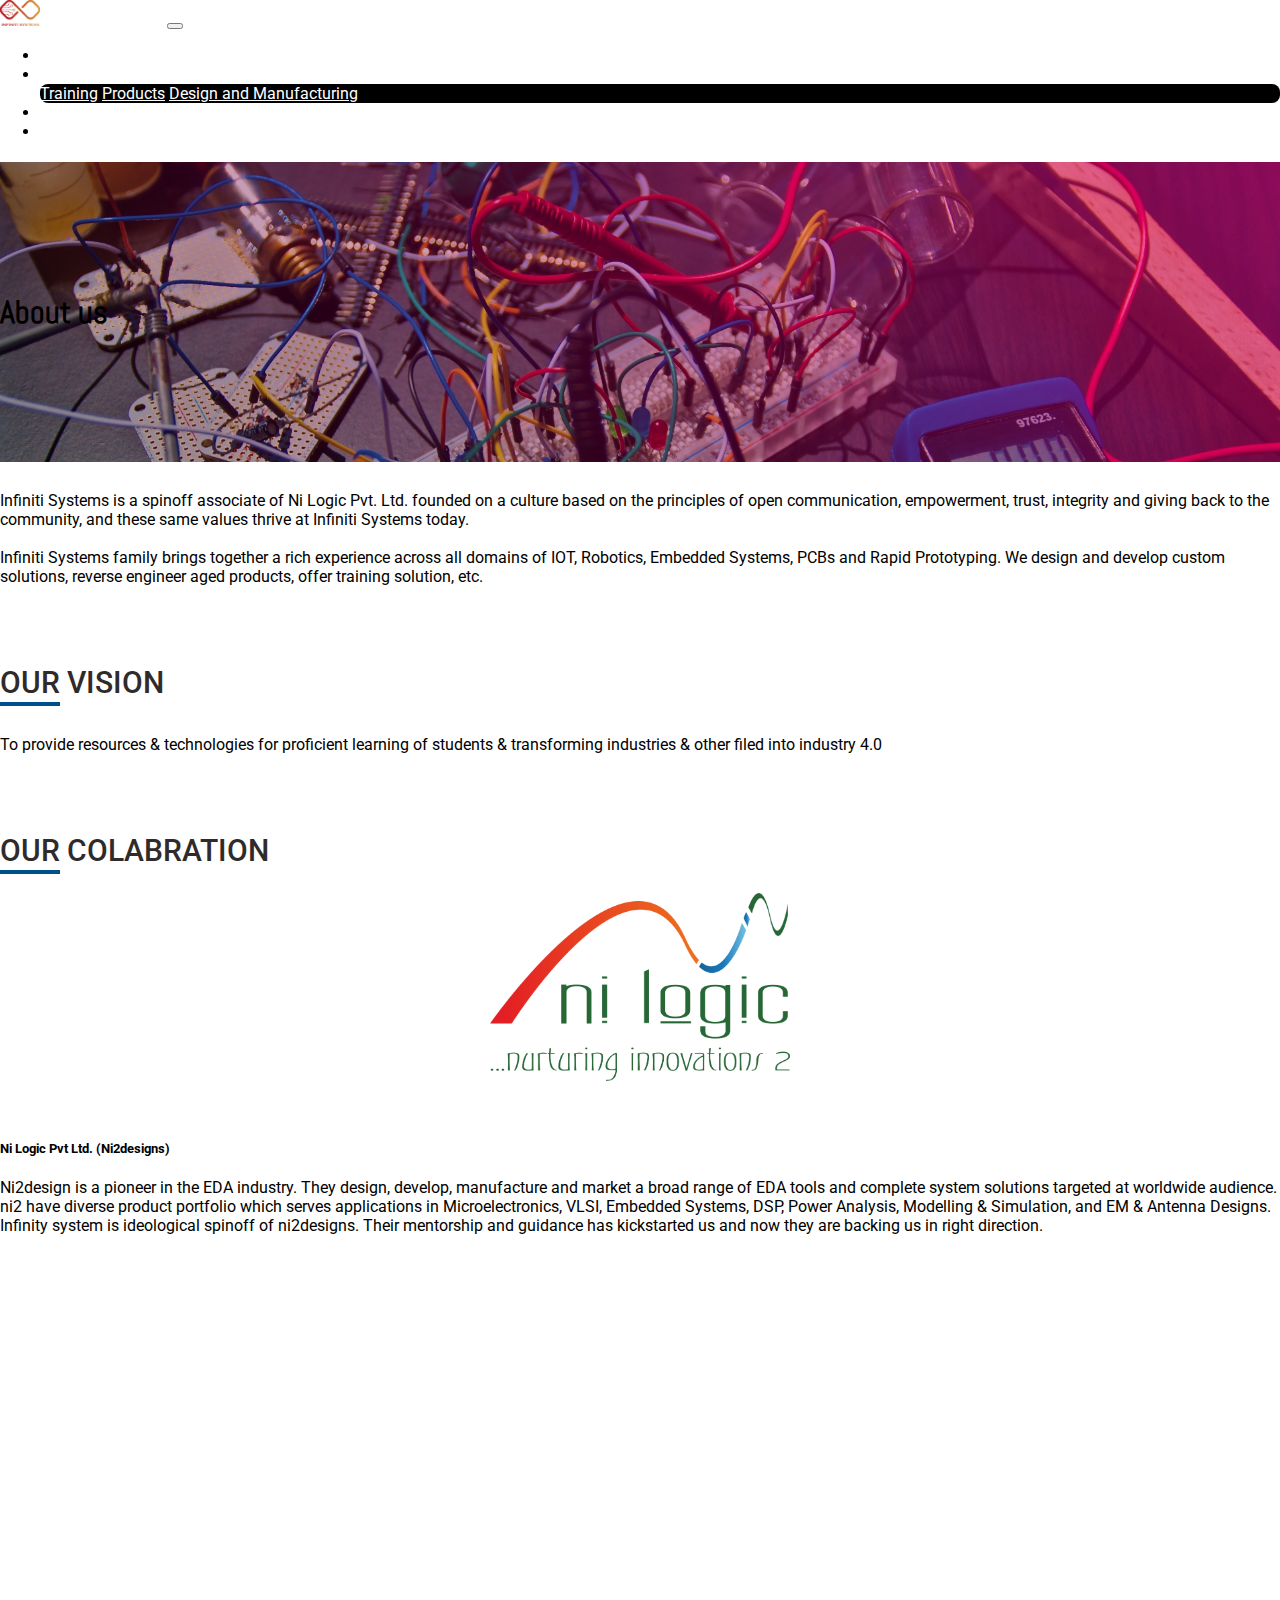
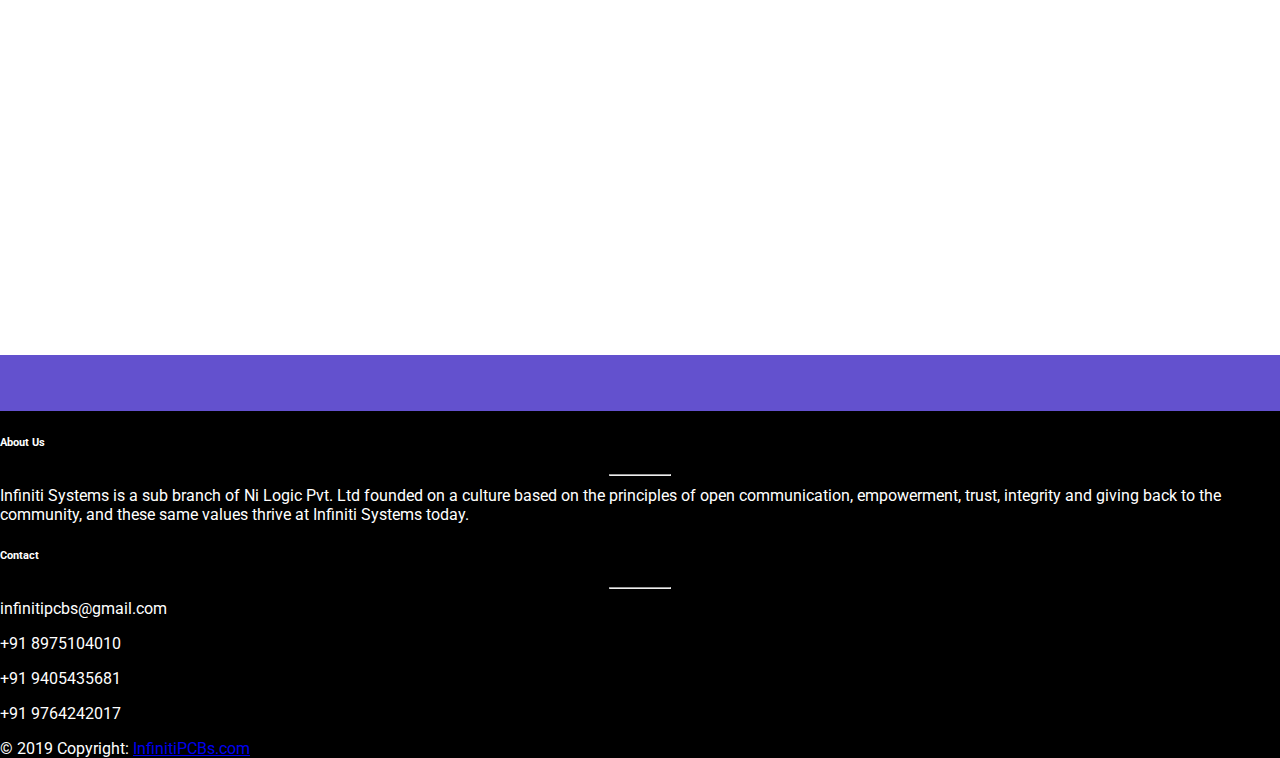
==== about.html @ 41bbc361 "1st commit" ====
<!DOCTYPE html>
<html lang="en">
  <head>
    <meta charset="UTF-8" />
    <meta name="viewport" content="width=device-width, initial-scale=1.0" />
    <meta http-equiv="X-UA-Compatible" content="ie=edge" />
    <link
      rel="stylesheet"
      href="https://stackpath.bootstrapcdn.com/bootstrap/4.1.3/css/bootstrap.min.css"
      integrity="sha384-MCw98/SFnGE8fJT3GXwEOngsV7Zt27NXFoaoApmYm81iuXoPkFOJwJ8ERdknLPMO"
      crossorigin="anonymous"
    />
    <link
      rel="stylesheet"
      href="https://use.fontawesome.com/releases/v5.7.2/css/all.css"
      integrity="sha384-fnmOCqbTlWIlj8LyTjo7mOUStjsKC4pOpQbqyi7RrhN7udi9RwhKkMHpvLbHG9Sr"
      crossorigin="anonymous"
    />
    <link
      href="https://fonts.googleapis.com/css?family=Roboto:300,400,500"
      rel="stylesheet"
    />
    <link
      href="https://fonts.googleapis.com/css?family=Abel"
      rel="stylesheet"
    />
    <link rel="stylesheet" href="./assets/css/home.css" />
    <link rel="stylesheet" href="./assets/css/sal.css" />

    <title>Infiniti Systems | About Us</title>
    <script
      src="https://code.jquery.com/jquery-3.3.1.slim.min.js"
      integrity="sha384-q8i/X+965DzO0rT7abK41JStQIAqVgRVzpbzo5smXKp4YfRvH+8abtTE1Pi6jizo"
      crossorigin="anonymous"
    ></script>
    <script
      src="https://cdnjs.cloudflare.com/ajax/libs/popper.js/1.14.3/umd/popper.min.js"
      integrity="sha384-ZMP7rVo3mIykV+2+9J3UJ46jBk0WLaUAdn689aCwoqbBJiSnjAK/l8WvCWPIPm49"
      crossorigin="anonymous"
    ></script>
    <script
      src="https://stackpath.bootstrapcdn.com/bootstrap/4.1.3/js/bootstrap.min.js"
      integrity="sha384-ChfqqxuZUCnJSK3+MXmPNIyE6ZbWh2IMqE241rYiqJxyMiZ6OW/JmZQ5stwEULTy"
      crossorigin="anonymous"
    ></script>
  </head>
  <body>
    <nav class="navbar navbar-expand-lg navbar-light bg-light fixed-top">
      <a class="navbar-brand" href="index.html" style="color:#fff">
        <img
          src="./assets/img/infinitiLogo.png"
          width="40"
          height="auto"
          class="d-inline-block align-top"
          style="margin-right:10px"
        />
        Infiniti Systems
      </a>
      <button
        class="navbar-toggler"
        type="button"
        data-toggle="collapse"
        data-target="#navbarNav"
        aria-controls="navbarNav"
        aria-expanded="false"
        aria-label="Toggle navigation"
      >
        <span>
          <i class="fas fa-bars" style="color:#fff;font-size: 28px"></i>
        </span>
      </button>
      <div class="collapse navbar-collapse" id="navbarNav">
        <ul class="navbar-nav ml-auto">
          <li class="nav-item active">
            <a class="nav-link" href="index.html">Home </a>
          </li>
          <li class="nav-item dropdown">
            <a
              class="nav-link dropdown-toggle"
              href="#"
              id="navbarDropdown"
              role="button"
              data-toggle="dropdown"
              aria-haspopup="true"
              aria-expanded="false"
            >
              Services
            </a>
            <div class="dropdown-menu" aria-labelledby="navbarDropdown">
              <a class="dropdown-item" href="index.html#training">Training</a>
              <a class="dropdown-item" href="index.html#product">Products</a>
              <a class="dropdown-item" href="index.html#design"
                >Design and Manufacturing
              </a>
            </div>
          </li>
          <li class="nav-item">
            <a class="nav-link" href="contactus.html">Contact Us</a>
          </li>
          <li class="nav-item">
            <a class="nav-link" href="about.html">
              About Us
              <span class="sr-only">(current)</span></a
            >
          </li>
        </ul>
      </div>
    </nav>

    <section
      style="width:100%;height:300px;
background:linear-gradient(45deg,rgba(0,0,0,0.3),rgba(255,0,150,0.5)),url('./assets/img/about.jpg');
background-size:cover;"
    >
      <h1
        class="text-white text-center text-uppercase"
        style="line-height: 300px"
      >
        About us
      </h1>
    </section>
    <br />
    <div class="container">
      <div class="row">
        <div class="col-sm-9 mx-auto">
          <p class="px-5 text-justify">
            Infiniti Systems is a spinoff associate of Ni Logic Pvt. Ltd.
            founded on a culture based on the principles of open communication,
            empowerment, trust, integrity and giving back to the community, and
            these same values thrive at Infiniti Systems today. <br />
            <br />
            Infiniti Systems family brings together a rich experience across all
            domains of IOT, Robotics, Embedded Systems, PCBs and Rapid
            Prototyping. We design and develop custom solutions, reverse
            engineer aged products, offer training solution, etc.
          </p>
        </div>
      </div>
      <br /><br />
      <div class="row">
        <div class="col-sm-9 mx-auto">
          <h2 class="colorlib-heading ml-5">Our Vision</h2>
          <br />
          <p class="px-5 text-justify">
            To provide resources & technologies for proficient learning of
            students & transforming industries & other filed into industry 4.0
          </p>
        </div>
      </div>

      <br /><br />
      <div class="row">
        <div class="col-sm-9 mx-auto">
          <h2 class="colorlib-heading ml-5">Our Colabration</h2>
          <br />
          <img
            src="assets/img/ni2-logo.png"
            class="img-fluid"
            width="300"
            height="auto"
            style=" display:block;
          margin-left:auto;
          margin-right:auto;"
          />
          <br />
          <br />
          <h5 class="ml-5">Ni Logic Pvt Ltd. (Ni2designs)</h5>
          <p class="px-5 text-justify">
            Ni2design is a pioneer in the EDA industry. They design, develop,
            manufacture and market a broad range of EDA tools and complete
            system solutions targeted at worldwide audience. ni2 have diverse
            product portfolio which serves applications in Microelectronics,
            VLSI, Embedded Systems, DSP, Power Analysis, Modelling & Simulation,
            and EM & Antenna Designs. Infinity system is ideological spinoff of
            ni2designs. Their mentorship and guidance has kickstarted us and now
            they are backing us in right direction.
          </p>
        </div>
      </div>

      <div class="row">
        <div class="col-sm-9 mx-auto">
          <div class="map-responsive">
            <iframe
              src="https://www.google.com/maps/embed?pb=!1m18!1m12!1m3!1d3783.4539510392033!2d73.79143771489254!3d18.508377287416096!2m3!1f0!2f0!3f0!3m2!1i1024!2i768!4f13.1!3m3!1m2!1s0x3bc2bfb400000001%3A0x50875d6a385f083e!2sNi+Logic+Limited!5e0!3m2!1sen!2sin!4v1552983753558"
              frameborder="0"
              style="border:0"
              width="100%"
              height="300"
              allowfullscreen
              class="p-5"
            ></iframe>
          </div>
        </div>
      </div>
    </div>

    <div style="height: 50px"></div>
    <footer
      id="footer"
      class="page-footer font-small unique-color-dark white-text"
      style="background-color:black;color: #fff;"
    >
      <div style="background-color: #6351ce;">
        <div class="container">
          <div class="row py-4 d-flex align-content-around flex-row ">
            <div
              class="col-sm-6 text-center text-md-left mb-4 mb-md-0 d-flex flex-row"
              data-sal="zoom-out"
              data-sal-delay="100"
              data-sal-duration="1000"
              data-sal-easing="ease-out-bounce"
            >
              <h5 class="text-white mt-2">
                Subscribe to our Newsletter
              </h5>
              <div class="text-center text-md-left ml-3">
                <a
                  class="btn btn-primary"
                  style="background-color: white;color:#6351ce"
                  href="https://docs.google.com/forms/d/e/1FAIpQLSdjC1x0hVX0SmGQY8szGTT4zDDLFNhIy88idkA6n4ffcVlAbw/viewform"
                  target="_blank"
                >
                  <i class="fas fa-envelope-open"></i>&nbsp; Subscribe
                </a>
              </div>
            </div>
            <div
              class="col-sm-6 text-center text-md-right"
              style="font-size:26px"
            >
              <a class="fb-ic footer_a" href="#">
                <i class="fab fa-facebook-f white-text mr-4"></i>
              </a>
              <a class="li-ic footer_a" href="#">
                <i class="fab fa-linkedin-in white-text mr-4"></i>
              </a>
              <a class="ins-ic footer_a" href="#">
                <i class="fab fa-instagram white-text"></i>
              </a>
            </div>
          </div>
        </div>
      </div>

      <div class="container text-center text-md-left mt-5">
        <div class="row mt-3">
          <div class="col-md-5 col-lg-5 col-xl-5 mx-auto mb-4">
            <h6 class="text-uppercase font-weight-bold">About Us</h6>
            <hr
              class="deep-purple accent-2 mb-4 mt-0 d-inline-block mx-auto"
              style="width: 60px;"
            />
            <p>
              Infiniti Systems is a sub branch of Ni Logic Pvt. Ltd founded on a
              culture based on the principles of open communication,
              empowerment, trust, integrity and giving back to the community,
              and these same values thrive at Infiniti Systems today.
            </p>
          </div>

          <div class="col-md-4 col-lg-3 col-xl-3 mx-auto mb-md-0 mb-4">
            <h6 class="text-uppercase font-weight-bold">Contact</h6>
            <hr
              class="deep-purple accent-2 mb-4 mt-0 d-inline-block mx-auto"
              style="width: 60px;"
            />
            <p><i class="fas fa-envelope mr-3"></i>infinitipcbs@gmail.com</p>
            <p><i class="fas fa-phone mr-3"></i>+91 8975104010</p>
            <p><i class="fas fa-phone mr-3"></i>+91 9405435681</p>
            <p><i class="fas fa-phone mr-3"></i>+91 9764242017</p>
          </div>
        </div>
      </div>
      <div class="footer-copyright text-center py-3">
        © 2019 Copyright:
        <a href="https://mdbootstrap.com/education/bootstrap/"
          >InfinitiPCBs.com</a
        >
      </div>
    </footer>
    <script src="./assets/js/sal.js"></script>
    <script src="./assets/js/home.js"></script>
  </body>
</html>
---- assets/css/home.css ----
@import url("https://fonts.googleapis.com/css?family=Roboto&display=swap");
html,
body {
  margin: 0;
  padding: 0;
  overflow-x: hidden;
  scroll-behavior: smooth;
  font-family: "Roboto", sans-serif;
}

nav .navbar-nav li a {
  color: #fff !important;
  border-radius: 8px;
}

.navbar {
  opacity: 1;
  background-color: rgba(0, 0, 0, 0) !important;
}

.navbar-light .navbar-nav .nav-link:focus,
.navbar-light .navbar-nav .nav-link:hover {
  background-color: #fff;
  color: #000 !important;
}

.navbar-nav > li > .dropdown-menu {
  opacity: 1;
  background-color: #000;
  color: #fff;
  border-radius: 8px;
}

.navbar-nav > li > .dropdown-menu :hover {
  background-color: #fff;
  color: #000 !important;
}

.solid {
  opacity: 1;
  background-color: #000 !important;
}

@media only screen and (max-width: 800px) {
  .navbar {
    background-color: #000 !important;
  }
  .nav.navbar-nav li a {
    padding-left: 10px;
  }
}

.footer_a {
  color: white;
}

.footer_a:hover {
  color: black;
}

h1 {
  font-family: "Abel", sans-serif;
  font-weight: 600;
}
.logo {
  width: 44vw;
  height: auto;
  display: block;
  margin: auto;
  z-index: 10;
}
.userselect {
  -webkit-user-select: none;
  -moz-user-select: none;
  -ms-user-select: none;
  user-select: none;
}
.topButton {
  display: none;
  position: fixed;
  right: 12px;
  bottom: 90px;
  color: #fff;
  margin-top: 12px;
  z-index: 100;
  opacity: 0.9;
  background-color: #4d4d4d;
}
.topButton:hover {
  color: white;
  opacity: 1;
}
.buttonDisplay {
  display: block;
}
.button {
  z-index: 100;
  padding: 8px;
  border: 1px solid #fff;
  background: #000;
  color: #fff;
  font-size: 18px;
  font-weight: bold;
  border-radius: 15px;
  transition: 0.5s;
  cursor: pointer;
}
.button:hover {
  color: #000;
  font-weight: bold;
  background: rgba(38, 37, 34, 0.26);
}
.button:focus {
  outline-width: 0;
}
@media only screen and (max-width: 600px) {
  .logo {
    width: 80vw;
    height: auto;
    margin: auto;
    display: block;
  }
}
.border {
  border-style: solid;
  border-width: 1px;
  border-color: #404040;
  border-radius: 12px;
  -moz-box-shadow: 2px 1px 1px 1px #888;
  -webkit-box-shadow: 2px 1px 1px 1px #888;
  box-shadow: 2px 1px 1px 1px #888;
}
.map-responsive {
  overflow: hidden;
  padding-top: 22%;
  padding-bottom: 350px;
  position: relative;
  height: 0;
}
.map-responsive iframe {
  left: 0;
  top: 0;
  height: 100%;
  width: 100%;
  position: absolute;
}
.contactForm {
  /* background-image: url('/static/img/home/contactus1.png');
   background-repeat:no-repeat;
   background-size:contain;
   background-position:center; */
  background: linear-gradient(45deg, #fff, #999999);
}

p {
  margin-top: 10px;
}

header {
  position: relative;
  background-color: black;
  height: 100vh;
  min-height: 25rem;
  width: 100%;
  overflow: hidden;
}

header video {
  position: absolute;
  top: 50%;
  left: 50%;
  min-width: 100%;
  min-height: 100%;
  width: auto;
  height: auto;
  z-index: 0;
  -ms-transform: translateX(-50%) translateY(-50%);
  -moz-transform: translateX(-50%) translateY(-50%);
  -webkit-transform: translateX(-50%) translateY(-50%);
  transform: translateX(-50%) translateY(-50%);
}

header .container {
  position: relative;
  z-index: 2;
}

header .overlay {
  position: absolute;
  top: 0;
  left: 0;
  height: 100%;
  width: 100%;
  background-color: black;
  opacity: 0.7;
  z-index: 1;
}
/*
@media (pointer: coarse) and (hover: none) {
  header {
    background: url('https://source.unsplash.com/XT5OInaElMw/1600x900') black no-repeat center center scroll;
  }
  header video {
    display: none;
  }
}
*/

.colorlib-heading {
  font-size: 30px;
  margin-bottom: 6px;
  font-weight: 500;
  text-transform: uppercase;
  position: relative;
  color: rgb(48, 43, 43);
}

.colorlib-heading:after {
  position: absolute;
  bottom: -6px;
  left: 0;
  width: 60px;
  height: 4px;
  content: "";
  background: #004e8a;
}

@media screen and (max-width: 768px) {
  .colorlib-heading {
    margin-bottom: 12px;
    margin-top: 12px;
  }
}

.scroll-downs {
  margin: auto;
  z-index: 10;
  width: 34px;
  height: 55px;
}
.mousey {
  width: 3px;
  padding: 10px 15px;
  height: 35px;
  border: 2px solid #fff;
  border-radius: 25px;
  opacity: 0.75;
  box-sizing: content-box;
}
.scroller {
  width: 3px;
  height: 10px;
  border-radius: 25%;
  background-color: #fff;
  animation-name: scroll;
  animation-duration: 2.2s;
  animation-timing-function: cubic-bezier(0.15, 0.41, 0.69, 0.94);
  animation-iteration-count: infinite;
}
@keyframes scroll {
  0% {
    opacity: 0;
  }
  10% {
    transform: translateY(0);
    opacity: 1;
  }
  100% {
    transform: translateY(15px);
    opacity: 0;
  }
}
---- assets/css/sal.css ----
[data-sal]{-webkit-transition-delay:0s;transition-delay:0s}[data-sal],[data-sal][data-sal-duration="200"]{-webkit-transition-duration:.2s;transition-duration:.2s}[data-sal][data-sal-duration="250"]{-webkit-transition-duration:.25s;transition-duration:.25s}[data-sal][data-sal-duration="300"]{-webkit-transition-duration:.3s;transition-duration:.3s}[data-sal][data-sal-duration="350"]{-webkit-transition-duration:.35s;transition-duration:.35s}[data-sal][data-sal-duration="400"]{-webkit-transition-duration:.4s;transition-duration:.4s}[data-sal][data-sal-duration="450"]{-webkit-transition-duration:.45s;transition-duration:.45s}[data-sal][data-sal-duration="500"]{-webkit-transition-duration:.5s;transition-duration:.5s}[data-sal][data-sal-duration="550"]{-webkit-transition-duration:.55s;transition-duration:.55s}[data-sal][data-sal-duration="600"]{-webkit-transition-duration:.6s;transition-duration:.6s}[data-sal][data-sal-duration="650"]{-webkit-transition-duration:.65s;transition-duration:.65s}[data-sal][data-sal-duration="700"]{-webkit-transition-duration:.7s;transition-duration:.7s}[data-sal][data-sal-duration="750"]{-webkit-transition-duration:.75s;transition-duration:.75s}[data-sal][data-sal-duration="800"]{-webkit-transition-duration:.8s;transition-duration:.8s}[data-sal][data-sal-duration="850"]{-webkit-transition-duration:.85s;transition-duration:.85s}[data-sal][data-sal-duration="900"]{-webkit-transition-duration:.9s;transition-duration:.9s}[data-sal][data-sal-duration="950"]{-webkit-transition-duration:.95s;transition-duration:.95s}[data-sal][data-sal-duration="1000"]{-webkit-transition-duration:1s;transition-duration:1s}[data-sal][data-sal-duration="1050"]{-webkit-transition-duration:1.05s;transition-duration:1.05s}[data-sal][data-sal-duration="1100"]{-webkit-transition-duration:1.1s;transition-duration:1.1s}[data-sal][data-sal-duration="1150"]{-webkit-transition-duration:1.15s;transition-duration:1.15s}[data-sal][data-sal-duration="1200"]{-webkit-transition-duration:1.2s;transition-duration:1.2s}[data-sal][data-sal-duration="1250"]{-webkit-transition-duration:1.25s;transition-duration:1.25s}[data-sal][data-sal-duration="1300"]{-webkit-transition-duration:1.3s;transition-duration:1.3s}[data-sal][data-sal-duration="1350"]{-webkit-transition-duration:1.35s;transition-duration:1.35s}[data-sal][data-sal-duration="1400"]{-webkit-transition-duration:1.4s;transition-duration:1.4s}[data-sal][data-sal-duration="1450"]{-webkit-transition-duration:1.45s;transition-duration:1.45s}[data-sal][data-sal-duration="1500"]{-webkit-transition-duration:1.5s;transition-duration:1.5s}[data-sal][data-sal-duration="1550"]{-webkit-transition-duration:1.55s;transition-duration:1.55s}[data-sal][data-sal-duration="1600"]{-webkit-transition-duration:1.6s;transition-duration:1.6s}[data-sal][data-sal-duration="1650"]{-webkit-transition-duration:1.65s;transition-duration:1.65s}[data-sal][data-sal-duration="1700"]{-webkit-transition-duration:1.7s;transition-duration:1.7s}[data-sal][data-sal-duration="1750"]{-webkit-transition-duration:1.75s;transition-duration:1.75s}[data-sal][data-sal-duration="1800"]{-webkit-transition-duration:1.8s;transition-duration:1.8s}[data-sal][data-sal-duration="1850"]{-webkit-transition-duration:1.85s;transition-duration:1.85s}[data-sal][data-sal-duration="1900"]{-webkit-transition-duration:1.9s;transition-duration:1.9s}[data-sal][data-sal-duration="1950"]{-webkit-transition-duration:1.95s;transition-duration:1.95s}[data-sal][data-sal-duration="2000"]{-webkit-transition-duration:2s;transition-duration:2s}[data-sal][data-sal-delay="50"]{-webkit-transition-delay:.05s;transition-delay:.05s}[data-sal][data-sal-delay="100"]{-webkit-transition-delay:.1s;transition-delay:.1s}[data-sal][data-sal-delay="150"]{-webkit-transition-delay:.15s;transition-delay:.15s}[data-sal][data-sal-delay="200"]{-webkit-transition-delay:.2s;transition-delay:.2s}[data-sal][data-sal-delay="250"]{-webkit-transition-delay:.25s;transition-delay:.25s}[data-sal][data-sal-delay="300"]{-webkit-transition-delay:.3s;transition-delay:.3s}[data-sal][data-sal-delay="350"]{-webkit-transition-delay:.35s;transition-delay:.35s}[data-sal][data-sal-delay="400"]{-webkit-transition-delay:.4s;transition-delay:.4s}[data-sal][data-sal-delay="450"]{-webkit-transition-delay:.45s;transition-delay:.45s}[data-sal][data-sal-delay="500"]{-webkit-transition-delay:.5s;transition-delay:.5s}[data-sal][data-sal-delay="550"]{-webkit-transition-delay:.55s;transition-delay:.55s}[data-sal][data-sal-delay="600"]{-webkit-transition-delay:.6s;transition-delay:.6s}[data-sal][data-sal-delay="650"]{-webkit-transition-delay:.65s;transition-delay:.65s}[data-sal][data-sal-delay="700"]{-webkit-transition-delay:.7s;transition-delay:.7s}[data-sal][data-sal-delay="750"]{-webkit-transition-delay:.75s;transition-delay:.75s}[data-sal][data-sal-delay="800"]{-webkit-transition-delay:.8s;transition-delay:.8s}[data-sal][data-sal-delay="850"]{-webkit-transition-delay:.85s;transition-delay:.85s}[data-sal][data-sal-delay="900"]{-webkit-transition-delay:.9s;transition-delay:.9s}[data-sal][data-sal-delay="950"]{-webkit-transition-delay:.95s;transition-delay:.95s}[data-sal][data-sal-delay="1000"]{-webkit-transition-delay:1s;transition-delay:1s}[data-sal][data-sal-easing=linear]{-webkit-transition-timing-function:linear;transition-timing-function:linear}[data-sal][data-sal-easing=ease]{-webkit-transition-timing-function:ease;transition-timing-function:ease}[data-sal][data-sal-easing=ease-in]{-webkit-transition-timing-function:ease-in;transition-timing-function:ease-in}[data-sal][data-sal-easing=ease-out]{-webkit-transition-timing-function:ease-out;transition-timing-function:ease-out}[data-sal][data-sal-easing=ease-in-out]{-webkit-transition-timing-function:ease-in-out;transition-timing-function:ease-in-out}[data-sal][data-sal-easing=ease-in-cubic]{-webkit-transition-timing-function:cubic-bezier(.55,.055,.675,.19);transition-timing-function:cubic-bezier(.55,.055,.675,.19)}[data-sal][data-sal-easing=ease-out-cubic]{-webkit-transition-timing-function:cubic-bezier(.215,.61,.355,1);transition-timing-function:cubic-bezier(.215,.61,.355,1)}[data-sal][data-sal-easing=ease-in-out-cubic]{-webkit-transition-timing-function:cubic-bezier(.645,.045,.355,1);transition-timing-function:cubic-bezier(.645,.045,.355,1)}[data-sal][data-sal-easing=ease-in-circ]{-webkit-transition-timing-function:cubic-bezier(.6,.04,.98,.335);transition-timing-function:cubic-bezier(.6,.04,.98,.335)}[data-sal][data-sal-easing=ease-out-circ]{-webkit-transition-timing-function:cubic-bezier(.075,.82,.165,1);transition-timing-function:cubic-bezier(.075,.82,.165,1)}[data-sal][data-sal-easing=ease-in-out-circ]{-webkit-transition-timing-function:cubic-bezier(.785,.135,.15,.86);transition-timing-function:cubic-bezier(.785,.135,.15,.86)}[data-sal][data-sal-easing=ease-in-expo]{-webkit-transition-timing-function:cubic-bezier(.95,.05,.795,.035);transition-timing-function:cubic-bezier(.95,.05,.795,.035)}[data-sal][data-sal-easing=ease-out-expo]{-webkit-transition-timing-function:cubic-bezier(.19,1,.22,1);transition-timing-function:cubic-bezier(.19,1,.22,1)}[data-sal][data-sal-easing=ease-in-out-expo]{-webkit-transition-timing-function:cubic-bezier(1,0,0,1);transition-timing-function:cubic-bezier(1,0,0,1)}[data-sal][data-sal-easing=ease-in-quad]{-webkit-transition-timing-function:cubic-bezier(.55,.085,.68,.53);transition-timing-function:cubic-bezier(.55,.085,.68,.53)}[data-sal][data-sal-easing=ease-out-quad]{-webkit-transition-timing-function:cubic-bezier(.25,.46,.45,.94);transition-timing-function:cubic-bezier(.25,.46,.45,.94)}[data-sal][data-sal-easing=ease-in-out-quad]{-webkit-transition-timing-function:cubic-bezier(.455,.03,.515,.955);transition-timing-function:cubic-bezier(.455,.03,.515,.955)}[data-sal][data-sal-easing=ease-in-quart]{-webkit-transition-timing-function:cubic-bezier(.895,.03,.685,.22);transition-timing-function:cubic-bezier(.895,.03,.685,.22)}[data-sal][data-sal-easing=ease-out-quart]{-webkit-transition-timing-function:cubic-bezier(.165,.84,.44,1);transition-timing-function:cubic-bezier(.165,.84,.44,1)}[data-sal][data-sal-easing=ease-in-out-quart]{-webkit-transition-timing-function:cubic-bezier(.77,0,.175,1);transition-timing-function:cubic-bezier(.77,0,.175,1)}[data-sal][data-sal-easing=ease-in-quint]{-webkit-transition-timing-function:cubic-bezier(.755,.05,.855,.06);transition-timing-function:cubic-bezier(.755,.05,.855,.06)}[data-sal][data-sal-easing=ease-out-quint]{-webkit-transition-timing-function:cubic-bezier(.23,1,.32,1);transition-timing-function:cubic-bezier(.23,1,.32,1)}[data-sal][data-sal-easing=ease-in-out-quint]{-webkit-transition-timing-function:cubic-bezier(.86,0,.07,1);transition-timing-function:cubic-bezier(.86,0,.07,1)}[data-sal][data-sal-easing=ease-in-sine]{-webkit-transition-timing-function:cubic-bezier(.47,0,.745,.715);transition-timing-function:cubic-bezier(.47,0,.745,.715)}[data-sal][data-sal-easing=ease-out-sine]{-webkit-transition-timing-function:cubic-bezier(.39,.575,.565,1);transition-timing-function:cubic-bezier(.39,.575,.565,1)}[data-sal][data-sal-easing=ease-in-out-sine]{-webkit-transition-timing-function:cubic-bezier(.445,.05,.55,.95);transition-timing-function:cubic-bezier(.445,.05,.55,.95)}[data-sal][data-sal-easing=ease-in-back]{-webkit-transition-timing-function:cubic-bezier(.6,-.28,.735,.045);transition-timing-function:cubic-bezier(.6,-.28,.735,.045)}[data-sal][data-sal-easing=ease-out-back]{-webkit-transition-timing-function:cubic-bezier(.175,.885,.32,1.275);transition-timing-function:cubic-bezier(.175,.885,.32,1.275)}[data-sal][data-sal-easing=ease-in-out-back]{-webkit-transition-timing-function:cubic-bezier(.68,-.55,.265,1.55);transition-timing-function:cubic-bezier(.68,-.55,.265,1.55)}[data-sal|=fade]{opacity:0;-webkit-transition-property:opacity;transition-property:opacity}[data-sal|=fade].sal-animate,body.sal-disabled [data-sal|=fade]{opacity:1}[data-sal|=slide]{opacity:0;-webkit-transition-property:opacity,-webkit-transform;transition-property:opacity,-webkit-transform;transition-property:opacity,transform;transition-property:opacity,transform,-webkit-transform}[data-sal=slide-up]{-webkit-transform:translateY(20%);transform:translateY(20%)}[data-sal=slide-down]{-webkit-transform:translateY(-20%);transform:translateY(-20%)}[data-sal=slide-left]{-webkit-transform:translateX(20%);transform:translateX(20%)}[data-sal=slide-right]{-webkit-transform:translateX(-20%);transform:translateX(-20%)}[data-sal|=slide].sal-animate,body.sal-disabled [data-sal|=slide]{opacity:1;-webkit-transform:none;transform:none}[data-sal|=zoom]{opacity:0;-webkit-transition-property:opacity,-webkit-transform;transition-property:opacity,-webkit-transform;transition-property:opacity,transform;transition-property:opacity,transform,-webkit-transform}[data-sal=zoom-in]{-webkit-transform:scale(.5);transform:scale(.5)}[data-sal=zoom-out]{-webkit-transform:scale(1.1);transform:scale(1.1)}[data-sal|=zoom].sal-animate,body.sal-disabled [data-sal|=zoom]{opacity:1;-webkit-transform:none;transform:none}[data-sal|=flip]{-webkit-backface-visibility:hidden;backface-visibility:hidden;-webkit-transition-property:-webkit-transform;transition-property:-webkit-transform;transition-property:transform;transition-property:transform,-webkit-transform}[data-sal=flip-left]{-webkit-transform:perspective(2000px) rotateY(-91deg);transform:perspective(2000px) rotateY(-91deg)}[data-sal=flip-right]{-webkit-transform:perspective(2000px) rotateY(91deg);transform:perspective(2000px) rotateY(91deg)}[data-sal=flip-up]{-webkit-transform:perspective(2000px) rotateX(-91deg);transform:perspective(2000px) rotateX(-91deg)}[data-sal=flip-down]{-webkit-transform:perspective(2000px) rotateX(91deg);transform:perspective(2000px) rotateX(91deg)}[data-sal|=flip].sal-animate,body.sal-disabled [data-sal|=flip]{-webkit-transform:none;transform:none}
/*# sourceMappingURL=sal.css.map*/
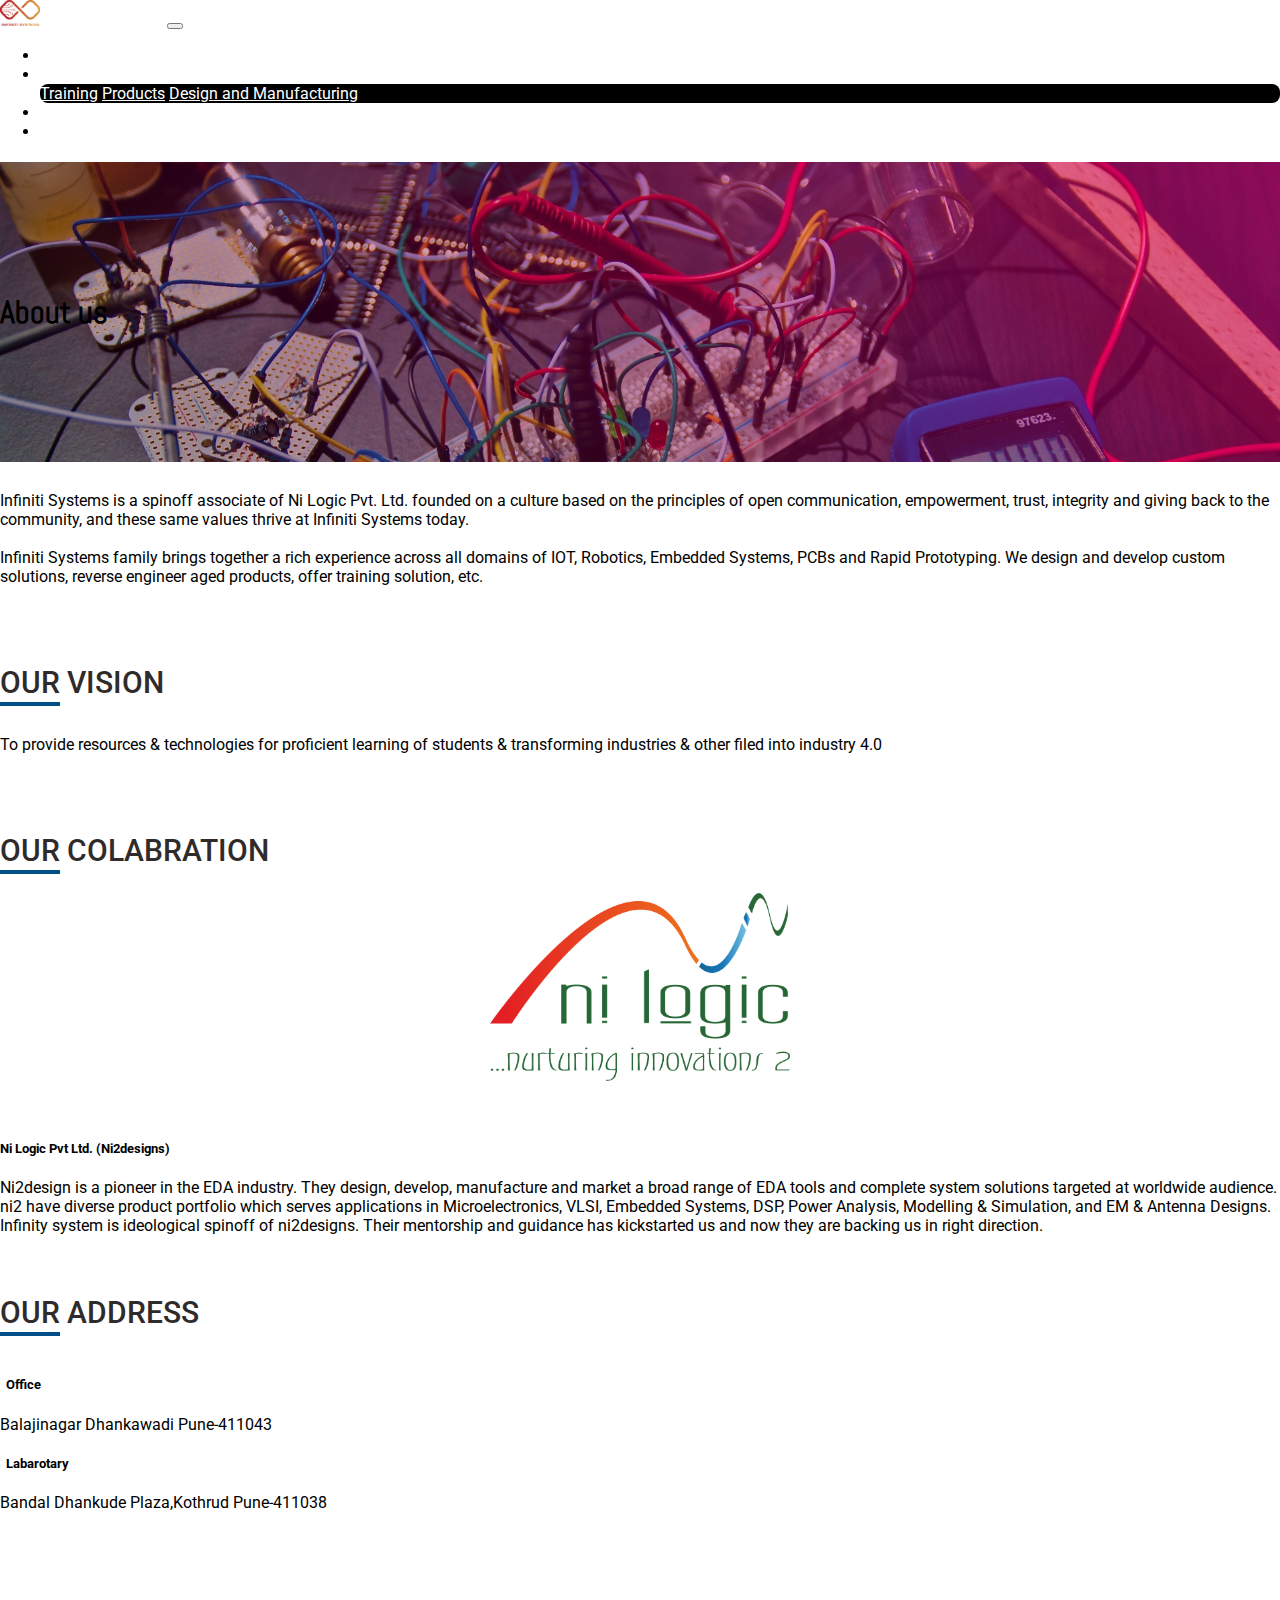
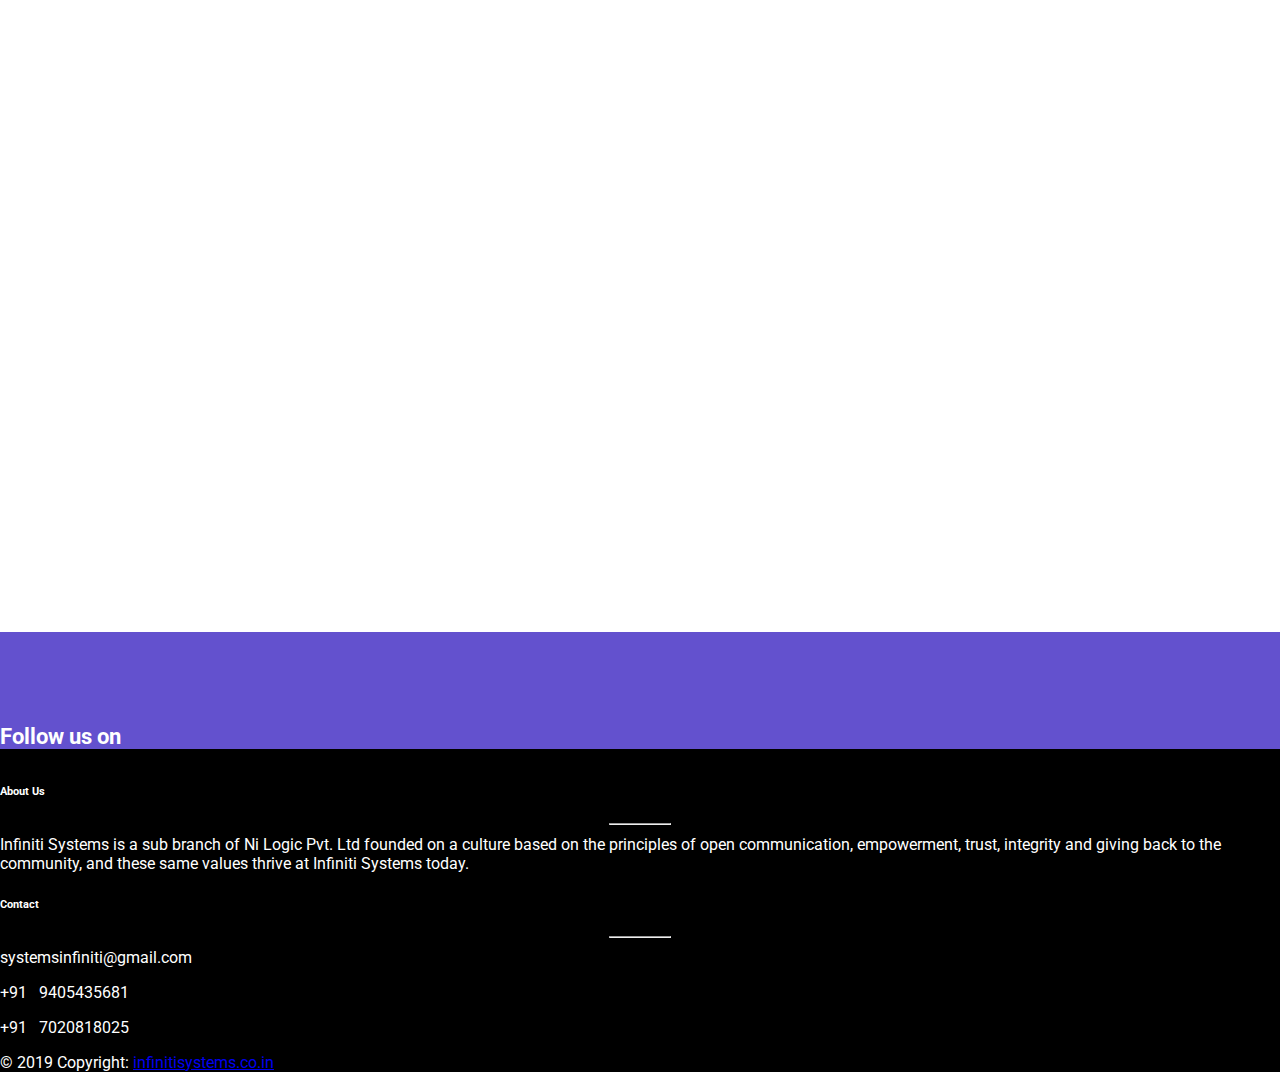
==== commit 855907ae: "update" ====
--- a/about.html
+++ b/about.html
@@ -4,6 +4,87 @@
     <meta charset="UTF-8" />
     <meta name="viewport" content="width=device-width, initial-scale=1.0" />
     <meta http-equiv="X-UA-Compatible" content="ie=edge" />
+    <link
+      rel="apple-touch-icon"
+      sizes="57x57"
+      href="./assets/img/favicon/apple-icon-57x57.png"
+    />
+    <link
+      rel="apple-touch-icon"
+      sizes="57x57"
+      href="./assets/img/favicon/apple-icon-57x57.png"
+    />
+    <link
+      rel="apple-touch-icon"
+      sizes="60x60"
+      href="./assets/img/favicon/apple-icon-60x60.png"
+    />
+    <link
+      rel="apple-touch-icon"
+      sizes="72x72"
+      href="./assets/img/favicon/apple-icon-72x72.png"
+    />
+    <link
+      rel="apple-touch-icon"
+      sizes="76x76"
+      href="./assets/img/favicon/apple-icon-76x76.png"
+    />
+    <link
+      rel="apple-touch-icon"
+      sizes="114x114"
+      href="./assets/img/favicon/apple-icon-114x114.png"
+    />
+    <link
+      rel="apple-touch-icon"
+      sizes="120x120"
+      href="./assets/img/favicon/apple-icon-120x120.png"
+    />
+    <link
+      rel="apple-touch-icon"
+      sizes="144x144"
+      href="./assets/img/favicon/apple-icon-144x144.png"
+    />
+    <link
+      rel="apple-touch-icon"
+      sizes="152x152"
+      href="./assets/img/favicon/apple-icon-152x152.png"
+    />
+    <link
+      rel="apple-touch-icon"
+      sizes="180x180"
+      href="./assets/img/favicon/apple-icon-180x180.png"
+    />
+    <link
+      rel="icon"
+      type="image/png"
+      sizes="192x192"
+      href="./assets/img/favicon/android-icon-192x192.png"
+    />
+    <link
+      rel="icon"
+      type="image/png"
+      sizes="32x32"
+      href="./assets/img/favicon/favicon-32x32.png"
+    />
+    <link
+      rel="icon"
+      type="image/png"
+      sizes="96x96"
+      href="./assets/img/favicon/favicon-96x96.png"
+    />
+    <link
+      rel="icon"
+      type="image/png"
+      sizes="16x16"
+      href="./assets/img/favicon/favicon-16x16.png"
+    />
+    <link rel="manifest" href="./assets/img/favicon/manifest.json" />
+    <meta name="msapplication-TileColor" content="#000000" />
+    <meta
+      name="msapplication-TileImage"
+      content="./assets/img/favicon/ms-icon-144x144.png"
+    />
+    <meta name="theme-color" content="#000000" />
     <link
       rel="stylesheet"
       href="https://stackpath.bootstrapcdn.com/bootstrap/4.1.3/css/bootstrap.min.css"
@@ -153,15 +234,17 @@
         <div class="col-sm-9 mx-auto">
           <h2 class="colorlib-heading ml-5">Our Colabration</h2>
           <br />
-          <img
-            src="assets/img/ni2-logo.png"
-            class="img-fluid"
-            width="300"
-            height="auto"
-            style=" display:block;
+          <a href="#" target="_blank">
+            <img
+              src="assets/img/ni2-logo.png"
+              class="img-fluid"
+              width="300"
+              height="auto"
+              style=" display:block;
           margin-left:auto;
           margin-right:auto;"
-          />
+            />
+          </a>
           <br />
           <br />
           <h5 class="ml-5">Ni Logic Pvt Ltd. (Ni2designs)</h5>
@@ -177,7 +260,23 @@
           </p>
         </div>
       </div>
-
+      <br />
+      <div class="row">
+        <div class="col-sm-9 mx-auto">
+          <h2 class="colorlib-heading ml-5">Our Address</h2>
+          <br />
+          <div class="row mx-auto px-5">
+            <div class="col-sm-6">
+              <h5><i class="far fa-building"></i> &nbsp; Office</h5>
+              <p>Balajinagar Dhankawadi Pune-411043</p>
+            </div>
+            <div class="col-sm-6">
+              <h5><i class="fas fa-flask"></i> &nbsp; Labarotary</h5>
+              <p>Bandal Dhankude Plaza,Kothrud Pune-411038</p>
+            </div>
+          </div>
+        </div>
+      </div>
       <div class="row">
         <div class="col-sm-9 mx-auto">
           <div class="map-responsive">
@@ -229,15 +328,26 @@
               class="col-sm-6 text-center text-md-right"
               style="font-size:26px"
             >
-              <a class="fb-ic footer_a" href="#">
-                <i class="fab fa-facebook-f white-text mr-4"></i>
-              </a>
-              <a class="li-ic footer_a" href="#">
-                <i class="fab fa-linkedin-in white-text mr-4"></i>
-              </a>
-              <a class="ins-ic footer_a" href="#">
-                <i class="fab fa-instagram white-text"></i>
-              </a>
+              <div
+                class="text-center text-md-right mb-4 mb-md-0 d-flex flex-row justify-content-center"
+              >
+                <h5 class="text-white mt-2 mr-4">
+                  Follow us on
+                </h5>
+
+                <a
+                  class="fb-ic footer_a"
+                  href="https://www.facebook.com/infinitisystemspune/"
+                >
+                  <i class="fab fa-facebook-f white-text mr-4"></i>
+                </a>
+                <a
+                  class="ins-ic footer_a"
+                  href="https://www.facebook.com/infinitisystemspune/"
+                >
+                  <i class="fab fa-instagram white-text"></i>
+                </a>
+              </div>
             </div>
           </div>
         </div>
@@ -265,18 +375,15 @@
               class="deep-purple accent-2 mb-4 mt-0 d-inline-block mx-auto"
               style="width: 60px;"
             />
-            <p><i class="fas fa-envelope mr-3"></i>infinitipcbs@gmail.com</p>
-            <p><i class="fas fa-phone mr-3"></i>+91 8975104010</p>
-            <p><i class="fas fa-phone mr-3"></i>+91 9405435681</p>
-            <p><i class="fas fa-phone mr-3"></i>+91 9764242017</p>
+            <p><i class="fas fa-envelope mr-3"></i>systemsinfiniti@gmail.com</p>
+            <p><i class="fas fa-phone mr-3"></i>+91 &nbsp; 9405435681</p>
+            <p><i class="fas fa-phone mr-3"></i>+91 &nbsp; 7020818025</p>
           </div>
         </div>
       </div>
       <div class="footer-copyright text-center py-3">
         © 2019 Copyright:
-        <a href="https://mdbootstrap.com/education/bootstrap/"
-          >InfinitiPCBs.com</a
-        >
+        <a href="#">infinitisystems.co.in</a>
       </div>
     </footer>
     <script src="./assets/js/sal.js"></script>
--- a/assets/css/home.css
+++ b/assets/css/home.css
@@ -63,7 +63,7 @@
   font-weight: 600;
 }
 .logo {
-  width: 44vw;
+  width: 30vw;
   height: auto;
   display: block;
   margin: auto;
@@ -159,7 +159,7 @@
 header {
   position: relative;
   background-color: black;
-  height: 100vh;
+  height: 80vh;
   min-height: 25rem;
   width: 100%;
   overflow: hidden;
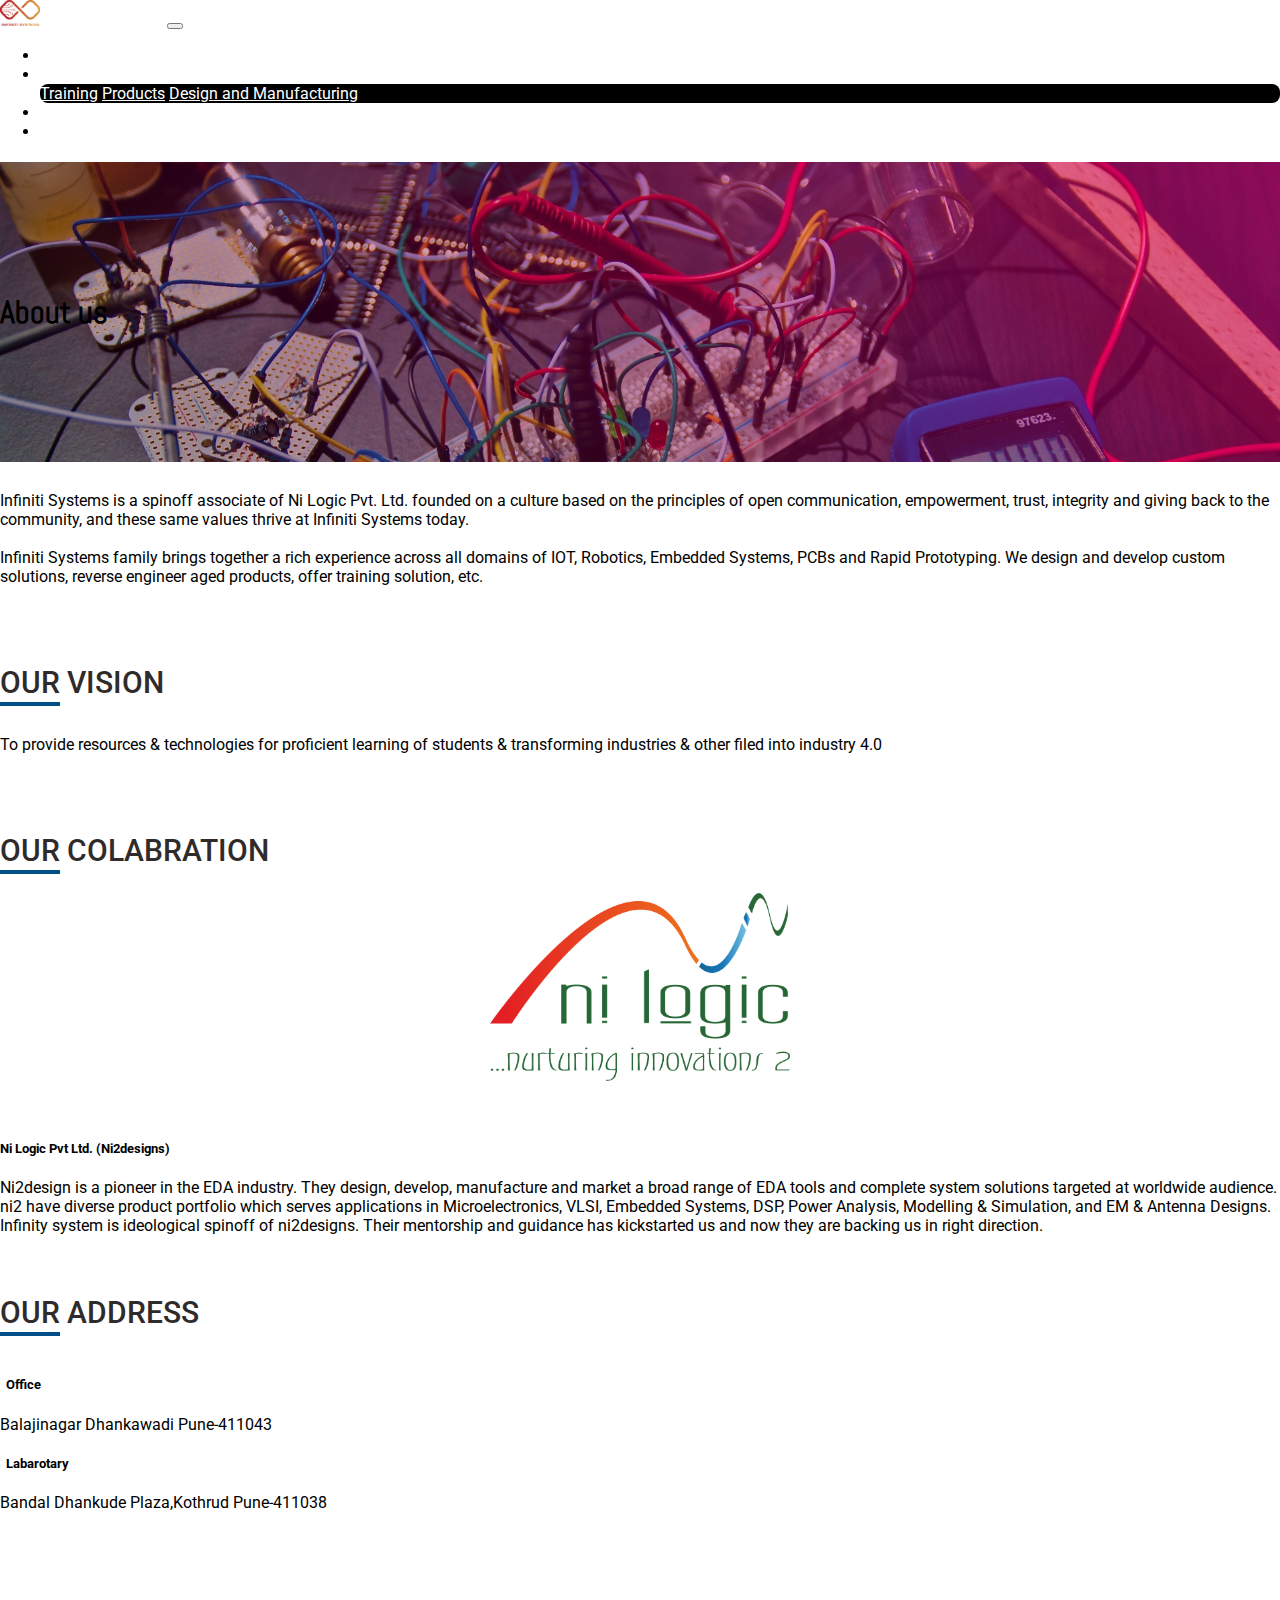
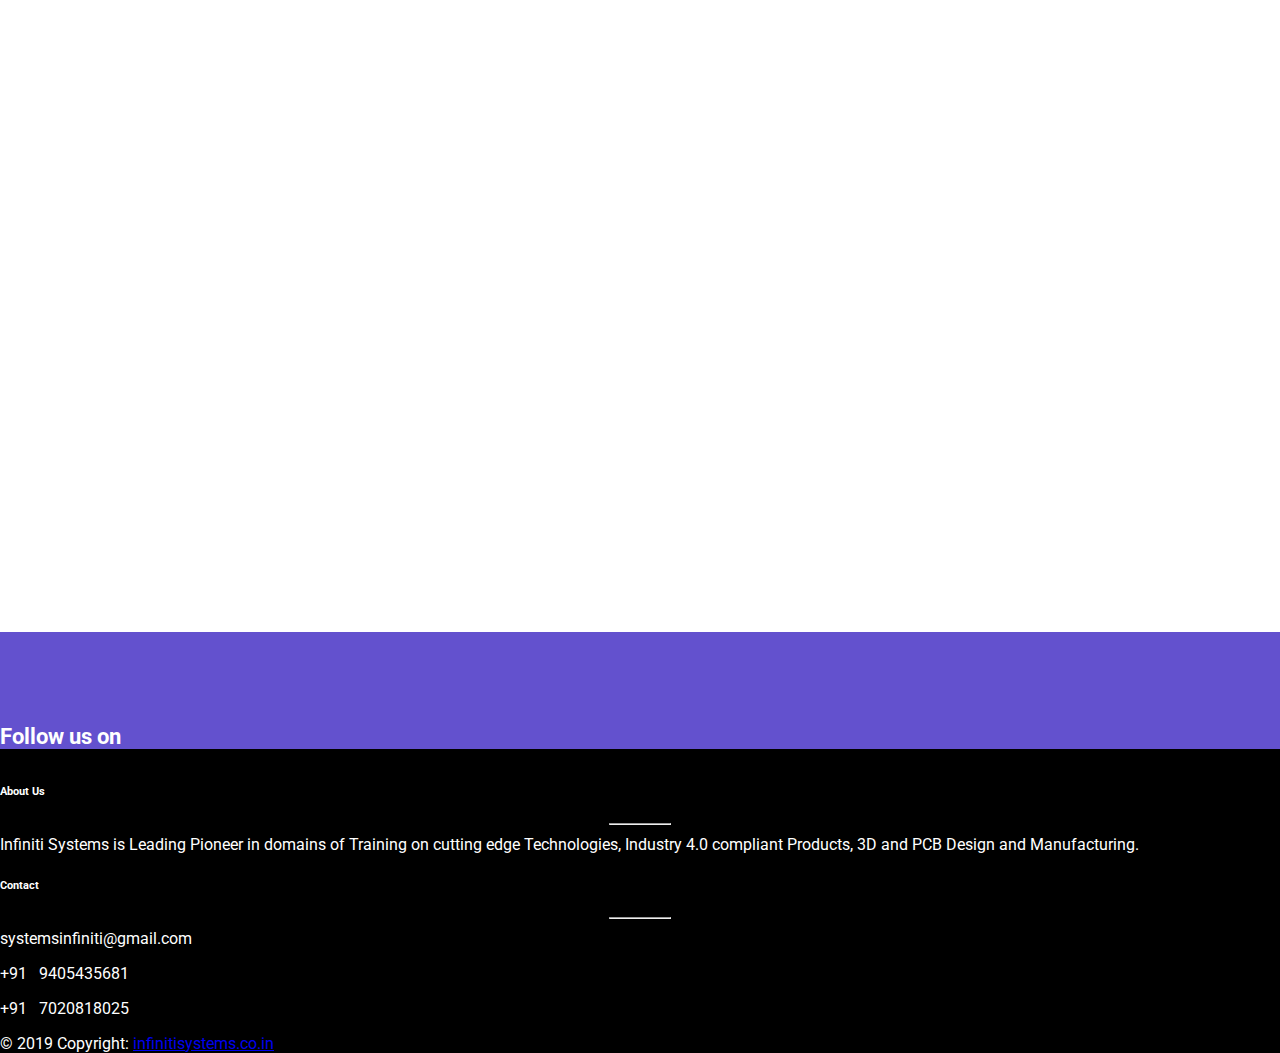
==== commit e4e60f4c: "updates" ====
--- a/about.html
+++ b/about.html
@@ -1,7 +1,17 @@
 <!DOCTYPE html>
 <html lang="en">
   <head>
+    <meta name="google-site-verification" content="Gszy5YWe9UH9h6bl5pMt0OLzen8DVM08hsW3fJRwvqg" />
+    <script async src="https://www.googletagmanager.com/gtag/js?id=UA-142587507-1"></script>
+    <script>
+      window.dataLayer = window.dataLayer || [];
+      function gtag(){dataLayer.push(arguments);}
+      gtag('js', new Date());
+      gtag('config', 'UA-142587507-1');
+    </script>
     <meta charset="UTF-8" />
+    <meta name="keywords" content="electronics company in pune, High performance Industrial Grade Desktop 3D Printers, Smart Farming Systems, Smart Motor Drivers, Home automation system, Leaf Wetness Sensor, leading, cutting edge, professional, internet of things, iot, electronics, training, products, design and manufacturing, manufacturing, design, prototype, house design, printer, home design, infinity, printer price, 3d printer, 3d drawing, home design 3d, new technology, 3d model, home automation, home design app, home interior, pcb board, pcb design, smart home, 3d design, 3d house design, home automation system, rapid prototyping, house design app, 3d printer price, 3d house plans, printed circuit board, print design, 3d printing machine, 3d home, cad design, 3d printing technology, home plan 3d, house plan app, 3d interior design, pcb manufacturing, product design courses, 3d house, 3d floor plan, pcb design course, house 3d model, 3d home design online, home printer, 3d printer cost, 3d printing service, 3d planner, 3d building, 3d printing materials, 3d rendering services, 3d printer models, 3d room design, 3d editor, sla 3d printer, 3d printing designs, 3d printing near me, pcb printer, program design, best 3d printer, industrial internet of things, how 3d printers work, 3d printing service near me, design your dream house, 3d printing process, printing industry, 3d bedroom design, pcb printing machine, 3d printing course, 3d house design online, 3d printing machine price, 3d printer shop near me, internet of things course, pcb etching, buy 3d printer, used 3d printer, iot in manufacturing, 3d design online, additive manufacturing 3d printing, 3d printer near me, iot home, iot industry 4.0, cost of a 3d printer, house designs plan free, 3d printed homes, 3d printer extruder, 3d files, desktop printer">
+    <meta name="description" content="Infiniti Systems is Leading Pioneer in domains of Training on cutting edge Technologies, Industry 4.0 compliant Products, 3D and PCB Design and Manufacturing.">
     <meta name="viewport" content="width=device-width, initial-scale=1.0" />
     <meta http-equiv="X-UA-Compatible" content="ie=edge" />
     <link
@@ -362,10 +372,9 @@
               style="width: 60px;"
             />
             <p>
-              Infiniti Systems is a sub branch of Ni Logic Pvt. Ltd founded on a
-              culture based on the principles of open communication,
-              empowerment, trust, integrity and giving back to the community,
-              and these same values thrive at Infiniti Systems today.
+                Infiniti Systems is Leading Pioneer in domains of 
+                Training on cutting edge Technologies, Industry 4.0
+                compliant Products, 3D and PCB Design and Manufacturing.
             </p>
           </div>
 
